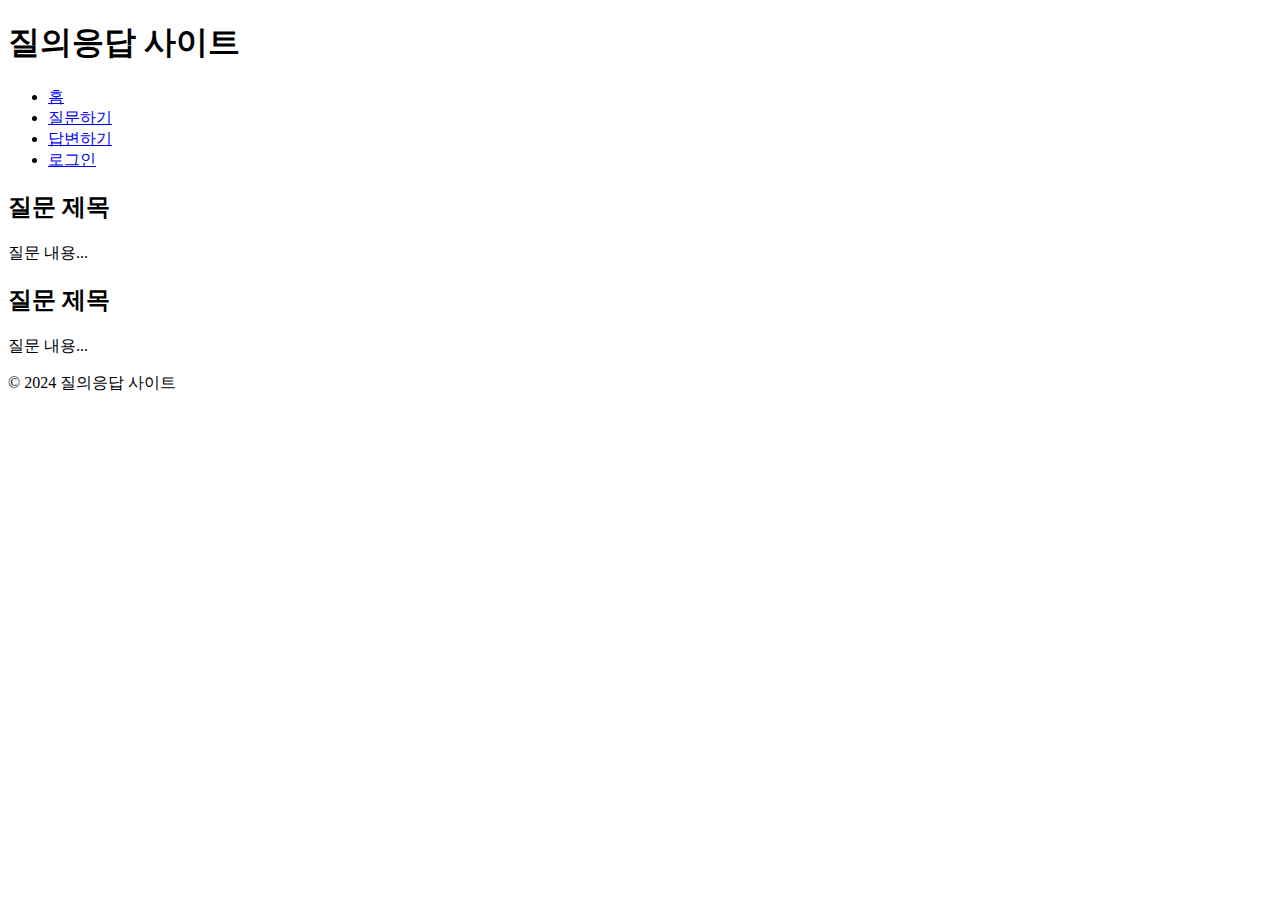
==== index.html @ 375eb4a7 "Update index.html" ====
<!DOCTYPE html>
<html lang="ko">
<head>
    <meta charset="UTF-8">
    <meta name="viewport" content="width=device-width, initial-scale=1.0">
    <title>질의응답 사이트</title>
    <link href="style.css" rel="stylesheet" type="text/css" />
</head>
<body>
    <header>
        <h1>질의응답 사이트</h1>
    </header>

    <nav>
        <ul>
            <li><a href="#">홈</a></li>
            <li><a href="ask.html">질문하기</a></li>
            <li><a href="#">답변하기</a></li>
            <li><a href="#">로그인</a></li>
        </ul>
    </nav>

    <main>
        <div class="question">
            <h2>질문 제목</h2>
            <p>질문 내용...</p>
        </div>

        <div class="question">
            <h2>질문 제목</h2>
            <p>질문 내용...</p>
        </div>

        <!-- 추가적인 질문들을 이어서 추가 -->
    </main>

    <footer>
        <p>&copy; 2024 질의응답 사이트</p>
    </footer>
</body>
</html>
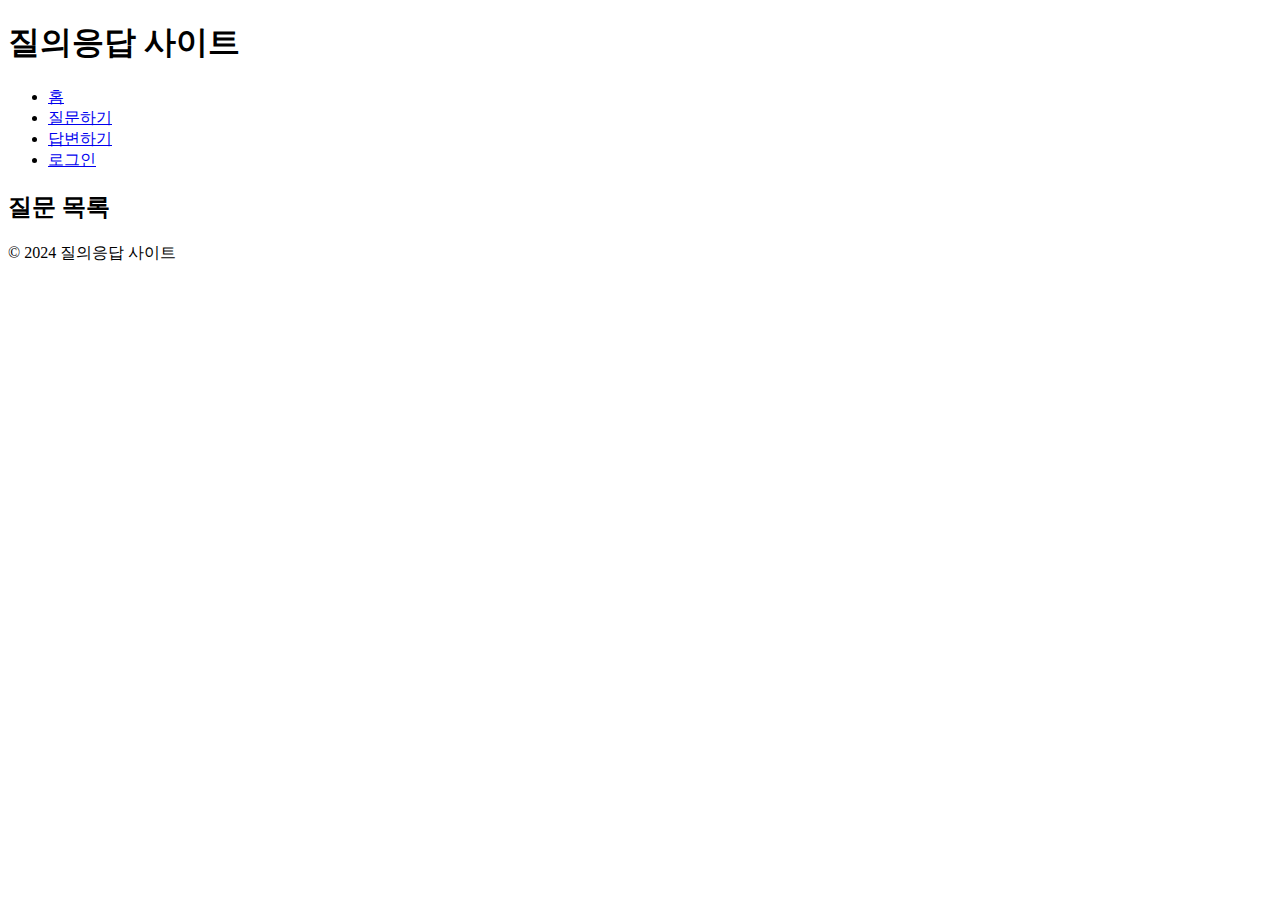
==== commit cf47e1fe: "Update index.html" ====
--- a/index.html
+++ b/index.html
@@ -13,29 +13,26 @@
 
     <nav>
         <ul>
-            <li><a href="#">홈</a></li>
+            <li><a href="index.html">홈</a></li>
             <li><a href="ask.html">질문하기</a></li>
-            <li><a href="#">답변하기</a></li>
+            <li><a href="answer.html">답변하기</a></li>
             <li><a href="#">로그인</a></li>
         </ul>
     </nav>
 
     <main>
-        <div class="question">
-            <h2>질문 제목</h2>
-            <p>질문 내용...</p>
+        <div class="container">
+            <h2>질문 목록</h2>
+            <ul class="question-list" id="questionList">
+                <!-- 질문 목록이 JavaScript에서 동적으로 생성됩니다. -->
+            </ul>
         </div>
-
-        <div class="question">
-            <h2>질문 제목</h2>
-            <p>질문 내용...</p>
-        </div>
-
-        <!-- 추가적인 질문들을 이어서 추가 -->
     </main>
 
     <footer>
         <p>&copy; 2024 질의응답 사이트</p>
     </footer>
+
+    <script src="script.js"></script>
 </body>
 </html>
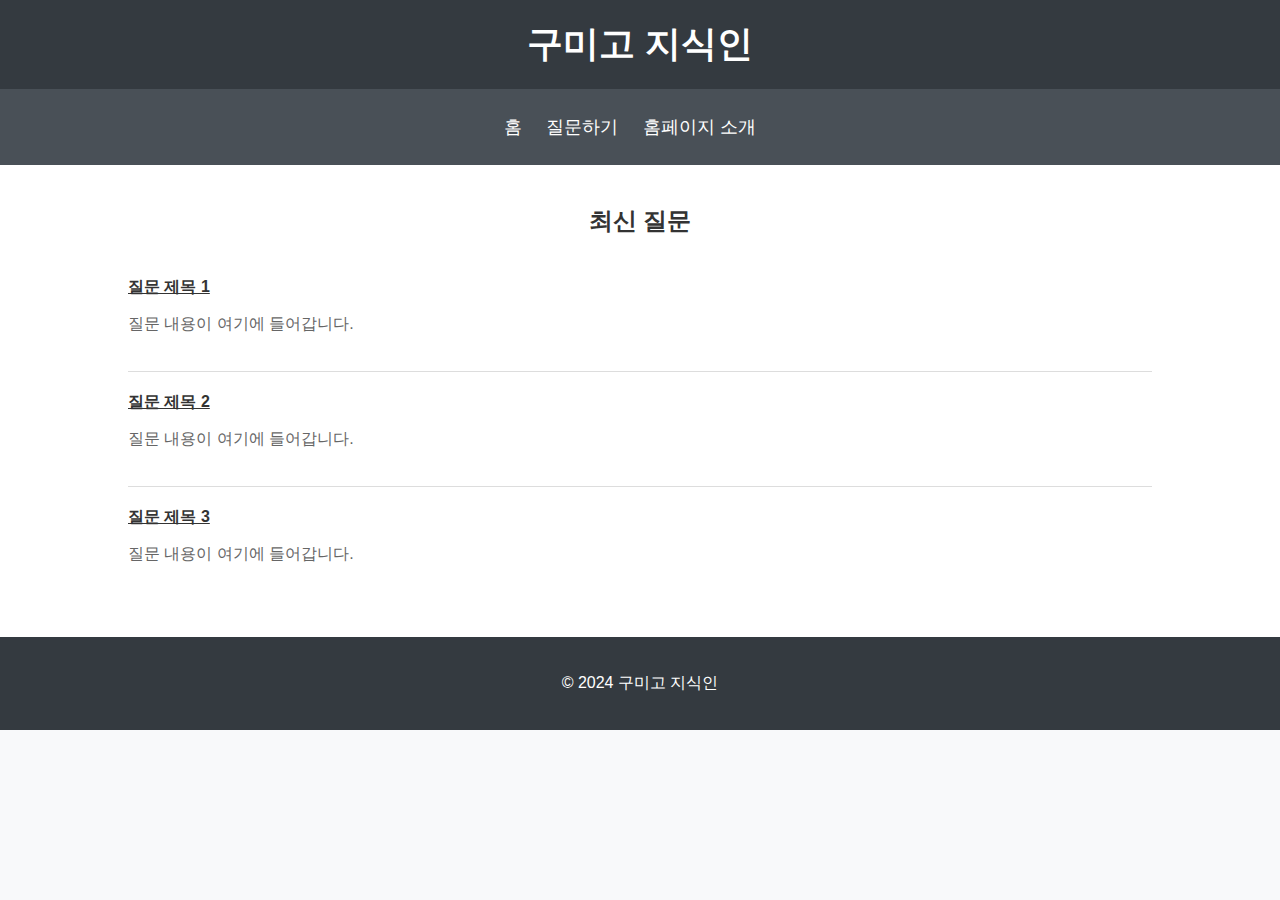
==== commit 9059c3b0: "Add files via upload" ====
--- a/index.html
+++ b/index.html
@@ -1,38 +1,76 @@
-<!DOCTYPE html>
-<html lang="ko">
-<head>
-    <meta charset="UTF-8">
-    <meta name="viewport" content="width=device-width, initial-scale=1.0">
-    <title>질의응답 사이트</title>
-    <link href="style.css" rel="stylesheet" type="text/css" />
-</head>
-<body>
-    <header>
-        <h1>질의응답 사이트</h1>
-    </header>
-
-    <nav>
-        <ul>
-            <li><a href="index.html">홈</a></li>
-            <li><a href="ask.html">질문하기</a></li>
-            <li><a href="answer.html">답변하기</a></li>
-            <li><a href="#">로그인</a></li>
-        </ul>
-    </nav>
-
-    <main>
-        <div class="container">
-            <h2>질문 목록</h2>
-            <ul class="question-list" id="questionList">
-                <!-- 질문 목록이 JavaScript에서 동적으로 생성됩니다. -->
-            </ul>
-        </div>
-    </main>
-
-    <footer>
-        <p>&copy; 2024 질의응답 사이트</p>
-    </footer>
-
-    <script src="script.js"></script>
-</body>
-</html>
+<!DOCTYPE html>
+<html lang="ko">
+<head>
+    <meta charset="UTF-8">
+    <meta name="viewport" content="width=device-width, initial-scale=1.0">
+    <title>구미고 지식인 - 홈</title>
+    <link rel="stylesheet" href="styles.css">
+</head>
+<body>
+    <header>
+        <div class="container">
+            <h1>구미고 지식인</h1>
+        </div>
+    </header>
+
+    <nav>
+        <div class="container"> 
+            <ul>
+                <li><a href="index.html">홈</a></li>
+                <li><a href="ask.html">질문하기</a></li>
+                <li><a href="about.html">홈페이지 소개</a></li>
+            </ul>
+        </div>
+    </nav>
+
+    <section id="latest-questions">
+        <div class="container">
+            <h2>최신 질문</h2>
+            <ul>
+                <li>
+                    <a href="#" onclick="window.location.href='ask.html'">질문 제목 1</a>
+                    <p>질문 내용이 여기에 들어갑니다.</p>
+                </li>
+                <li>
+                    <a href="#">질문 제목 2</a>
+                    <p>질문 내용이 여기에 들어갑니다.</p>
+                </li>
+                <li>
+                    <a href="#">질문 제목 3</a>
+                    <p>질문 내용이 여기에 들어갑니다.</p>
+                </li>
+            </ul>
+        </div>
+    </section>
+
+    <footer>
+        <div class="container">
+            <p>&copy; 2024 구미고 지식인</p>
+        </div>
+    </footer>
+    <script>
+        // 로컬 스토리지에서 질문 데이터 가져오기
+        var questions = JSON.parse(localStorage.getItem('questions')) || [];
+    
+        // 최신 질문 섹션에 질문들을 추가
+var latestQuestionsSection = document.getElementById('latest-questions');
+questions.forEach(function(question) {
+    var li = document.createElement('li');
+    var a = document.createElement('a');
+    a.textContent = question.title;
+    a.href = '#';
+    li.appendChild(a);
+    var p = document.createElement('p');
+    p.textContent = question.content;
+    li.appendChild(p);
+    // 기존 질문들 앞에 추가
+    var existingQuestions = latestQuestionsSection.querySelector('ul').children;
+    if (existingQuestions.length > 0) {
+        latestQuestionsSection.querySelector('ul').insertBefore(li, existingQuestions[0]);
+    } else {
+        latestQuestionsSection.querySelector('ul').appendChild(li);
+    }
+});
+    </script>
+</body>
+</html>--- a/styles.css
+++ b/styles.css
@@ -0,0 +1,90 @@
+/* styles.css */
+body {
+    font-family: 'Segoe UI', Tahoma, Geneva, Verdana, sans-serif;
+    margin: 0;
+    padding: 0;
+    background-color: #f8f9fa;
+}
+
+.container {
+    width: 80%;
+    margin: 0 auto;
+}
+
+header {
+    background-color: #343a40;
+    color: #fff;
+    padding: 20px 0;
+    text-align: center;
+}
+
+header h1 {
+    margin: 0;
+    font-size: 36px;
+}
+
+nav {
+    background-color: #495057;
+    padding: 10px 0;
+}
+
+nav ul {
+    list-style-type: none;
+    padding: 0;
+    text-align: center;
+}
+
+nav ul li {
+    display: inline;
+    margin-right: 20px;
+}
+
+nav ul li a {
+    text-decoration: none;
+    color: #fff;
+    font-size: 18px;
+}
+
+nav ul li a:hover {
+    color: #17a2b8;
+}
+
+section#latest-questions {
+    background-color: #fff;
+    padding: 20px 0;
+}
+
+section#latest-questions h2 {
+    color: #333;
+    text-align: center;
+}
+
+section#latest-questions ul {
+    list-style-type: none;
+    padding: 0;
+}
+
+section#latest-questions ul li {
+    border-bottom: 1px solid #ddd;
+    padding: 20px 0;
+}
+
+section#latest-questions ul li:last-child {
+    border-bottom: none;
+}
+
+section#latest-questions ul li a {
+    color: #333;
+    font-weight: bold;
+}
+
+section#latest-questions ul li p {
+    color: #666;
+}
+
+footer {
+    background-color: #343a40;
+    color: #fff;
+    padding: 20px 0;
+    text-align: center;
+}
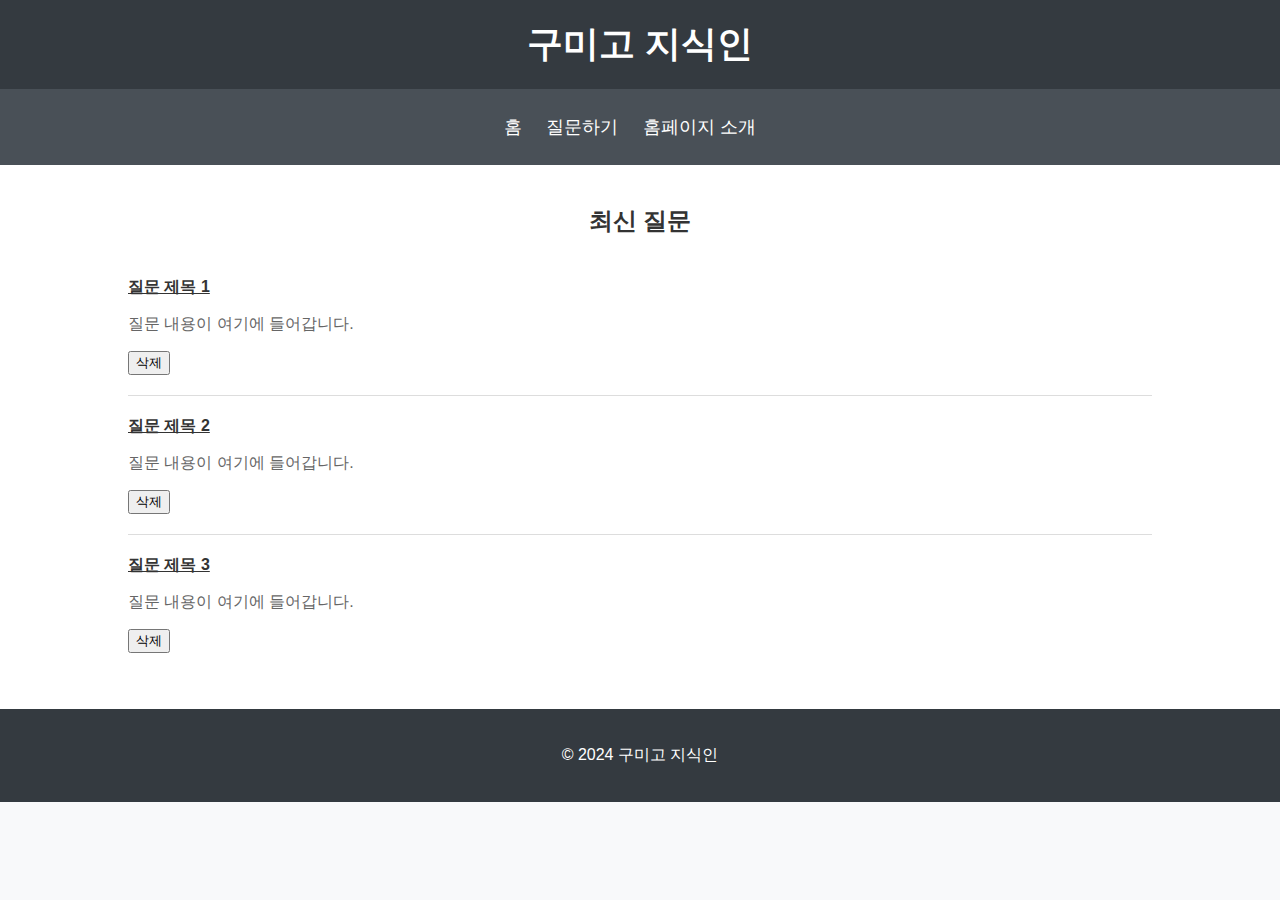
==== commit 2ff2bcff: "Update index.html" ====
--- a/index.html
+++ b/index.html
@@ -1,76 +1,56 @@
-<!DOCTYPE html>
-<html lang="ko">
-<head>
-    <meta charset="UTF-8">
-    <meta name="viewport" content="width=device-width, initial-scale=1.0">
-    <title>구미고 지식인 - 홈</title>
-    <link rel="stylesheet" href="styles.css">
-</head>
-<body>
-    <header>
-        <div class="container">
-            <h1>구미고 지식인</h1>
-        </div>
-    </header>
-
-    <nav>
-        <div class="container"> 
-            <ul>
-                <li><a href="index.html">홈</a></li>
-                <li><a href="ask.html">질문하기</a></li>
-                <li><a href="about.html">홈페이지 소개</a></li>
-            </ul>
-        </div>
-    </nav>
-
-    <section id="latest-questions">
-        <div class="container">
-            <h2>최신 질문</h2>
-            <ul>
-                <li>
-                    <a href="#" onclick="window.location.href='ask.html'">질문 제목 1</a>
-                    <p>질문 내용이 여기에 들어갑니다.</p>
-                </li>
-                <li>
-                    <a href="#">질문 제목 2</a>
-                    <p>질문 내용이 여기에 들어갑니다.</p>
-                </li>
-                <li>
-                    <a href="#">질문 제목 3</a>
-                    <p>질문 내용이 여기에 들어갑니다.</p>
-                </li>
-            </ul>
-        </div>
-    </section>
-
-    <footer>
-        <div class="container">
-            <p>&copy; 2024 구미고 지식인</p>
-        </div>
-    </footer>
-    <script>
-        // 로컬 스토리지에서 질문 데이터 가져오기
-        var questions = JSON.parse(localStorage.getItem('questions')) || [];
-    
-        // 최신 질문 섹션에 질문들을 추가
-var latestQuestionsSection = document.getElementById('latest-questions');
-questions.forEach(function(question) {
-    var li = document.createElement('li');
-    var a = document.createElement('a');
-    a.textContent = question.title;
-    a.href = '#';
-    li.appendChild(a);
-    var p = document.createElement('p');
-    p.textContent = question.content;
-    li.appendChild(p);
-    // 기존 질문들 앞에 추가
-    var existingQuestions = latestQuestionsSection.querySelector('ul').children;
-    if (existingQuestions.length > 0) {
-        latestQuestionsSection.querySelector('ul').insertBefore(li, existingQuestions[0]);
-    } else {
-        latestQuestionsSection.querySelector('ul').appendChild(li);
-    }
-});
-    </script>
-</body>
-</html>+<!DOCTYPE html>
+<html lang="ko">
+<head>
+    <meta charset="UTF-8">
+    <meta name="viewport" content="width=device-width, initial-scale=1.0">
+    <title>구미고 지식인 - 홈</title>
+    <link rel="stylesheet" href="styles.css">
+</head>
+<body>
+    <header>
+        <div class="container">
+            <h1>구미고 지식인</h1>
+        </div>
+    </header>
+
+    <nav>
+        <div class="container"> 
+            <ul>
+                <li><a href="index.html">홈</a></li>
+                <li><a href="ask.html">질문하기</a></li>
+                <li><a href="about.html">홈페이지 소개</a></li>
+            </ul>
+        </div>
+    </nav>
+
+    <section id="latest-questions">
+        <div class="container">
+            <h2>최신 질문</h2>
+            <ul id="question-list">
+                <li>
+                    <a href="#" onclick="window.location.href='ask.html'">질문 제목 1</a>
+                    <p>질문 내용이 여기에 들어갑니다.</p>
+                    <button class="delete-btn" onclick="deleteQuestion(0)">삭제</button>
+                </li>
+                <li>
+                    <a href="#">질문 제목 2</a>
+                    <p>질문 내용이 여기에 들어갑니다.</p>
+                    <button class="delete-btn" onclick="deleteQuestion(1)">삭제</button>
+                </li>
+                <li>
+                    <a href="#">질문 제목 3</a>
+                    <p>질문 내용이 여기에 들어갑니다.</p>
+                    <button class="delete-btn" onclick="deleteQuestion(2)">삭제</button>
+                </li>
+            </ul>
+        </div>
+    </section>
+
+    <footer>
+        <div class="container">
+            <p>&copy; 2024 구미고 지식인</p>
+        </div>
+    </footer>
+    <script src="index.js"></script>
+</body>
+</html>
